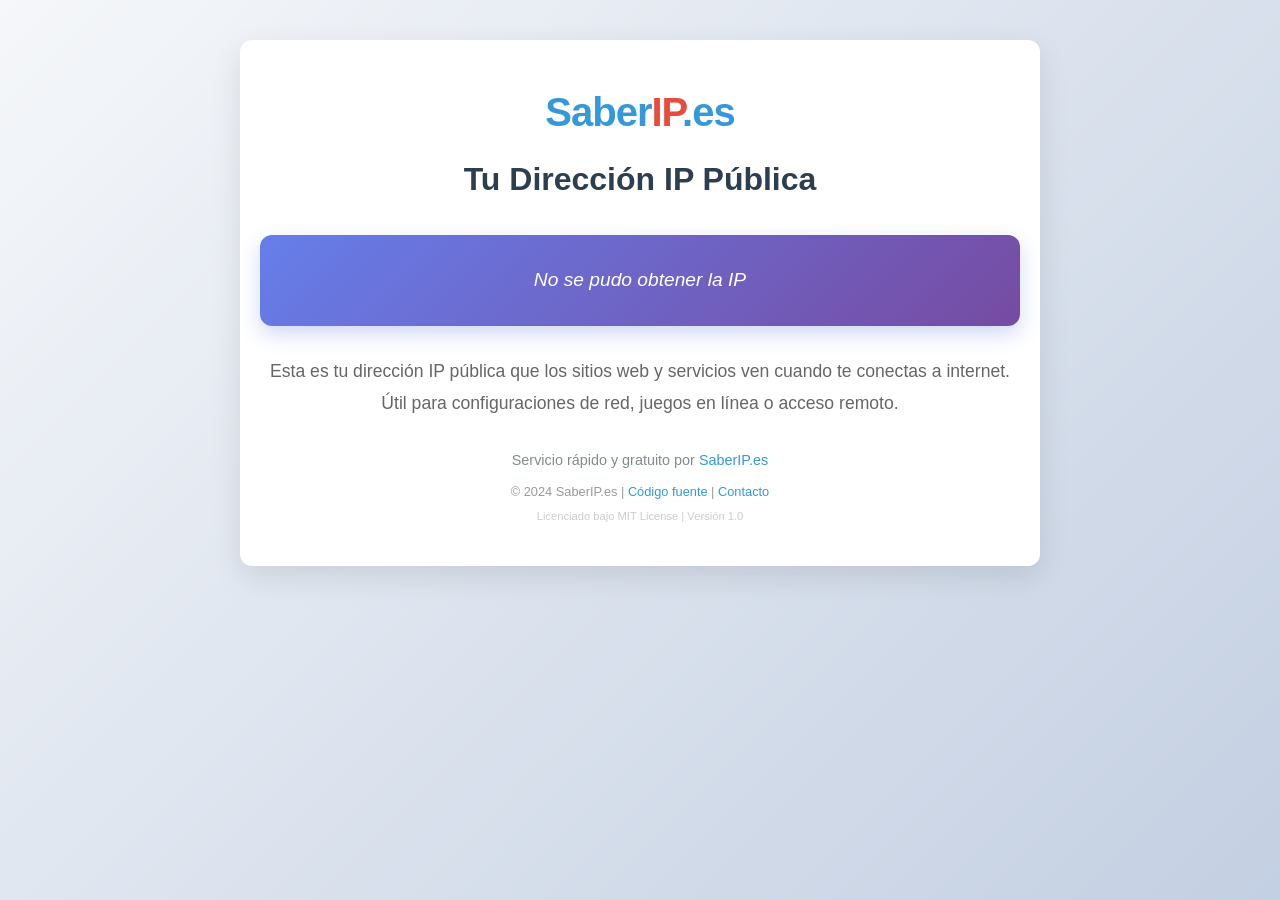
==== index.html @ c902f6b9 "Initial commit: Production-ready SaberIP.es website with MIT license Features:  - Responsive design " ====
<!DOCTYPE html>
<html lang="es">
<head>
    <meta charset="UTF-8">
    <meta name="viewport" content="width=device-width, initial-scale=1.0">
    <title>SaberIP.es - Tu Dirección IP Pública</title>
    <meta name="description" content="Obtén tu dirección IP pública de forma rápida y sencilla con SaberIP.es">
    <link rel="icon" href="data:image/svg+xml,<svg xmlns='http://www.w3.org/2000/svg' viewBox='0 0 100 100'><rect width='100' height='100' fill='%233498db'/><text x='50' y='55' font-family='Arial' font-size='40' fill='white' text-anchor='middle'>IP</text><text x='50' y='85' font-family='Arial' font-size='12' fill='white' text-anchor='middle'>.es</text></svg>" type="image/svg+xml">
    <meta name="theme-color" content="#3498db">
    <!-- Security headers -->
    <meta http-equiv="Content-Security-Policy" content="default-src 'self'; script-src 'self' 'unsafe-inline' https://api.ipify.org; style-src 'self' 'unsafe-inline'; img-src 'self' data:; font-src 'self'; connect-src 'self' https://api.ipify.org;">
    <meta http-equiv="X-Content-Type-Options" content="nosniff">
    <meta http-equiv="X-Frame-Options" content="DENY">
    <meta http-equiv="Referrer-Policy" content="strict-origin-when-cross-origin">
    <style>
        * {
            margin: 0;
            padding: 0;
            box-sizing: border-box;
        }

        body {
            font-family: -apple-system, BlinkMacSystemFont, 'Segoe UI', Roboto, Oxygen, Ubuntu, Cantarell, sans-serif;
            background: linear-gradient(135deg, #f5f7fa 0%, #c3cfe2 100%);
            color: #2c3e50;
            line-height: 1.6;
            min-height: 100vh;
            display: flex;
            flex-direction: column;
            align-items: center;
            padding: 20px 0;
        }

        .container {
            max-width: 800px;
            width: 90%;
            text-align: center;
            background-color: white;
            border-radius: 12px;
            box-shadow: 0 10px 30px rgba(0, 0, 0, 0.1);
            padding: 40px 20px;
            margin: 20px 0;
        }

        .logo {
            font-size: 2.5rem;
            font-weight: 700;
            color: #3498db;
            margin-bottom: 10px;
            letter-spacing: -1px;
        }

        .logo span {
            color: #e74c3c;
        }

        h1 {
            color: #2c3e50;
            margin-bottom: 30px;
            font-size: 2rem;
            font-weight: 600;
        }

        .ip-box {
            background: linear-gradient(135deg, #667eea 0%, #764ba2 100%);
            border-radius: 12px;
            padding: 30px;
            margin: 30px 0;
            box-shadow: 0 8px 20px rgba(102, 126, 234, 0.3);
            transition: transform 0.3s ease;
        }

        .ip-box:hover {
            transform: translateY(-5px);
        }

        .ip-address {
            font-size: 2rem;
            font-weight: bold;
            color: white;
            word-break: break-all;
            padding: 20px;
            background-color: rgba(255, 255, 255, 0.2);
            border-radius: 8px;
            display: inline-block;
            min-width: 220px;
            border: 2px dashed rgba(255, 255, 255, 0.3);
            cursor: pointer;
            transition: all 0.3s ease;
        }

        .ip-address:hover {
            background-color: rgba(255, 255, 255, 0.3);
            transform: scale(1.02);
        }

        .copy-btn {
            background-color: white;
            color: #667eea;
            border: none;
            padding: 12px 25px;
            border-radius: 50px;
            cursor: pointer;
            font-size: 1rem;
            font-weight: 600;
            margin-top: 20px;
            transition: all 0.3s ease;
            box-shadow: 0 4px 10px rgba(0, 0, 0, 0.1);
        }

        .copy-btn:hover {
            background-color: #f8f9fa;
            transform: translateY(-2px);
            box-shadow: 0 6px 15px rgba(0, 0, 0, 0.15);
        }

        .copy-btn:active {
            transform: translateY(0);
        }

        .instructions {
            margin-top: 30px;
            color: #666;
            font-size: 1.1rem;
            line-height: 1.8;
        }

        .loading {
            color: white;
            font-style: italic;
            font-size: 1.2rem;
        }

        .footer {
            margin-top: 30px;
            color: #7f8c8d;
            font-size: 0.9rem;
        }

        .footer a {
            color: #3498db;
            text-decoration: none;
        }

        .footer a:hover {
            text-decoration: underline;
        }

        /* Toast notification styles */
        .toast-notification {
            position: fixed;
            bottom: 30px;
            left: 50%;
            transform: translateX(-50%);
            background-color: rgba(0, 0, 0, 0.8);
            color: white;
            padding: 12px 24px;
            border-radius: 25px;
            font-size: 1rem;
            z-index: 1000;
            box-shadow: 0 4px 12px rgba(0, 0, 0, 0.2);
            transition: opacity 0.3s, transform 0.3s;
            opacity: 0;
            transform: translateX(-50%) translateY(20px);
        }

        .toast-notification.show {
            opacity: 1;
            transform: translateX(-50%) translateY(0);
        }

        .toast-notification.hide {
            opacity: 0;
            transform: translateX(-50%) translateY(-20px);
        }

        @media (max-width: 600px) {
            .container {
                padding: 30px 15px;
                width: 95%;
            }

            .logo {
                font-size: 2rem;
            }

            h1 {
                font-size: 1.6rem;
            }

            .ip-address {
                font-size: 1.4rem;
                padding: 15px;
            }

            .copy-btn {
                padding: 10px 20px;
                font-size: 0.9rem;
            }
        }
    </style>
</head>
<body>
    <div class="container">
        <div class="logo">Saber<span>IP</span>.es</div>
        <h1>Tu Dirección IP Pública</h1>
        <div class="ip-box">
            <div id="ip-display" class="loading">Obteniendo tu IP...</div>
            <button id="copy-btn" class="copy-btn" style="display: none;">Copiar IP</button>
        </div>
        <p class="instructions">Esta es tu dirección IP pública que los sitios web y servicios ven cuando te conectas a internet. Útil para configuraciones de red, juegos en línea o acceso remoto.</p>
        <div class="footer">
            <p>Servicio rápido y gratuito por <a href="https://saberip.es" target="_blank">SaberIP.es</a></p>
            <p style="margin-top: 10px; font-size: 0.8rem; color: #999;">
                © 2024 SaberIP.es | <a href="https://github.com/alexprovencio/saberipes" target="_blank" style="color: #3498db;">Código fuente</a> | 
                <a href="mailto:conexionsin@gmail.com" target="_blank" style="color: #3498db;">Contacto</a>
            </p>
            <p style="font-size: 0.7rem; color: #ccc; margin-top: 5px;">
                Licenciado bajo MIT License | Versión 1.0
            </p>
        </div>

    </div>

    <script>
        document.addEventListener('DOMContentLoaded', function() {
            const ipDisplay = document.getElementById('ip-display');
            const copyBtn = document.getElementById('copy-btn');
            let currentIP = '';
            
            // Check if the page is secure (HTTPS)
            function checkSecurity() {
                if (window.location.protocol !== 'https:' && window.location.hostname !== 'localhost' && window.location.hostname !== '127.0.0.1') {
                    console.warn('La página debería servirse mediante HTTPS para mayor seguridad.');
                    
                    // Show visual warning for non-HTTPS connections (except localhost)
                    const securityWarning = document.createElement('div');
                    securityWarning.innerHTML = `
                        <div style="
                            background-color: #f8d7da;
                            color: #721c24;
                            border: 1px solid #f5c6cb;
                            border-radius: 4px;
                            padding: 15px;
                            margin-bottom: 20px;
                            text-align: center;
                            font-size: 0.9rem;
                        ">
                            <strong>⚠️ Advertencia de seguridad:</strong> Esta página debería cargarse mediante HTTPS para proteger tu privacidad. 
                            La dirección IP es sensible y debe transmitirse de forma segura.
                        </div>
                    `;
                    const container = document.querySelector('.container');
                    if (container) {
                        container.insertBefore(securityWarning.firstChild, container.firstChild);
                    }
                }
            }
            
            // Function to get IP address
            function getIP() {
                // Try multiple methods to get the IP
                fetch('https://api.ipify.org?format=json')
                    .then(response => response.json())
                    .then(data => {
                        currentIP = data.ip;
                        ipDisplay.textContent = currentIP;
                        ipDisplay.className = 'ip-address';
                        copyBtn.style.display = 'inline-block';
                        
                        // Set up copy functionality
                        setupCopyListeners(currentIP);
                    })
                    .catch(error => {
                        console.error('Error fetching IP:', error);
                        ipDisplay.textContent = 'No se pudo obtener la IP';
                        ipDisplay.className = 'loading';
                    });
            }
            
            function setupCopyListeners(ip) {
                // Remove any existing listeners to avoid duplicates
                const newIpDisplay = ipDisplay.cloneNode(true);
                ipDisplay.parentNode.replaceChild(newIpDisplay, ipDisplay);
                ipDisplay = newIpDisplay;
                
                const newCopyBtn = copyBtn.cloneNode(true);
                copyBtn.parentNode.replaceChild(newCopyBtn, copyBtn);
                copyBtn = newCopyBtn;
                
                // Add fresh event listeners
                ipDisplay.addEventListener('click', function() {
                    copyToClipboard(ip);
                });
                
                copyBtn.addEventListener('click', function() {
                    copyToClipboard(ip);
                });
            }

            function copyToClipboard(text) {
                // Try modern clipboard API first
                if (navigator.clipboard && navigator.clipboard.writeText) {
                    navigator.clipboard.writeText(text).then(function() {
                        showCopyFeedback();
                    }).catch(function(err) {
                        console.error('Error with clipboard API:', err);
                        fallbackCopy(text);
                    });
                } else {
                    fallbackCopy(text);
                }
            }

            function fallbackCopy(text) {
                // Fallback method for older browsers
                const textarea = document.createElement('textarea');
                textarea.value = text;
                textarea.style.position = 'fixed';
                textarea.style.opacity = '0';
                document.body.appendChild(textarea);
                textarea.select();
                
                try {
                    const successful = document.execCommand('copy');
                    if (successful) {
                        showCopyFeedback();
                    } else {
                        throw new Error('Fallback copy failed');
                    }
                } catch (err) {
                    console.error('Fallback copy error:', err);
                    alert('No se pudo copiar automáticamente. Por favor selecciona y copia manualmente: ' + text);
                }
                
                document.body.removeChild(textarea);
            }

            function showCopyFeedback() {
                // Show feedback on button
                const originalBtnText = copyBtn.textContent;
                copyBtn.textContent = '✓ ¡Copiado!';
                ipDisplay.style.transform = 'scale(1.05)';
                
                // Create toast notification
                const hint = document.createElement('div');
                hint.textContent = 'IP copiada al portapapeles';
                hint.className = 'toast-notification';
                
                document.body.appendChild(hint);
                
                // Animate toast in
                setTimeout(() => {
                    hint.classList.add('show');
                }, 10);
                
                // Remove toast and reset button after delay
                setTimeout(() => {
                    hint.classList.remove('show');
                    hint.classList.add('hide');
                    setTimeout(() => {
                        document.body.removeChild(hint);
                    }, 300);
                    
                    copyBtn.textContent = originalBtnText;
                    ipDisplay.style.transform = 'scale(1)';
                }, 2000);
            }

            checkSecurity();
            getIP();
            

        });
    </script>
</body>
</html>
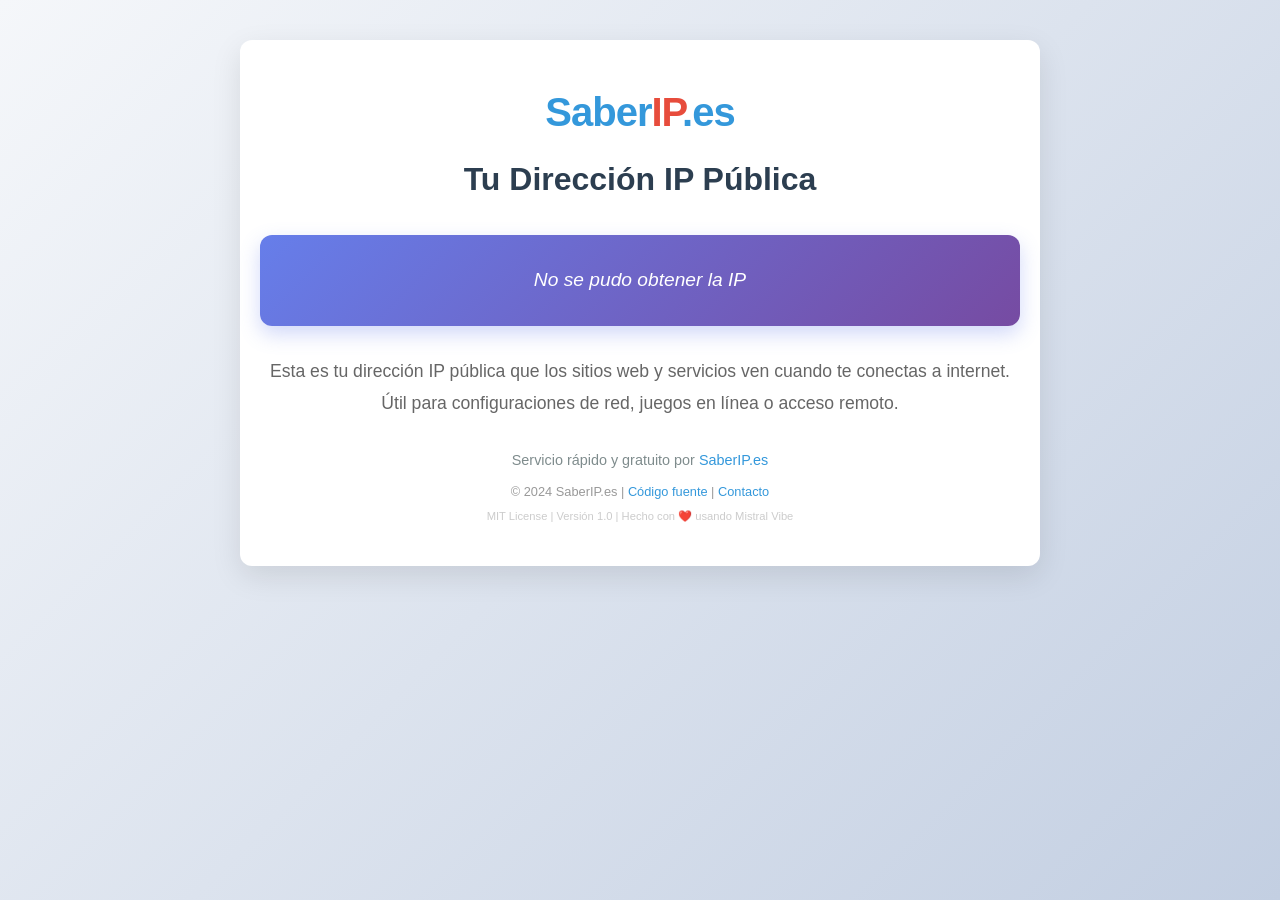
==== commit 4019a81f: "Add Mistral Vibe credits and finalize for GitHub Changes:  - Added Mistral Vibe credit in footer and" ====
--- a/index.html
+++ b/index.html
@@ -12,6 +12,16 @@
     <meta http-equiv="X-Content-Type-Options" content="nosniff">
     <meta http-equiv="X-Frame-Options" content="DENY">
     <meta http-equiv="Referrer-Policy" content="strict-origin-when-cross-origin">
+    <!-- 
+        SaberIP.es - Tu Dirección IP Pública
+        Copyright (c) 2024 Alex Provencio
+        
+        Desarrollado con la asistencia de Mistral Vibe (https://mistral.ai)
+        Licenciado bajo MIT License - https://opensource.org/licenses/MIT
+        
+        Repositorio: https://github.com/alexprovencio/saberipes
+        Contacto: conexionsin@gmail.com
+    -->
     <style>
         * {
             margin: 0;
@@ -216,7 +226,8 @@
                 <a href="mailto:conexionsin@gmail.com" target="_blank" style="color: #3498db;">Contacto</a>
             </p>
             <p style="font-size: 0.7rem; color: #ccc; margin-top: 5px;">
-                Licenciado bajo MIT License | Versión 1.0
+                <a href="https://github.com/alexprovencio/saberipes/blob/master/LICENSE" target="_blank" style="color: #ccc;">MIT License</a> | 
+                Versión 1.0 | Hecho con ❤️ usando <a href="https://mistral.ai" target="_blank" style="color: #ccc;">Mistral Vibe</a>
             </p>
         </div>
 
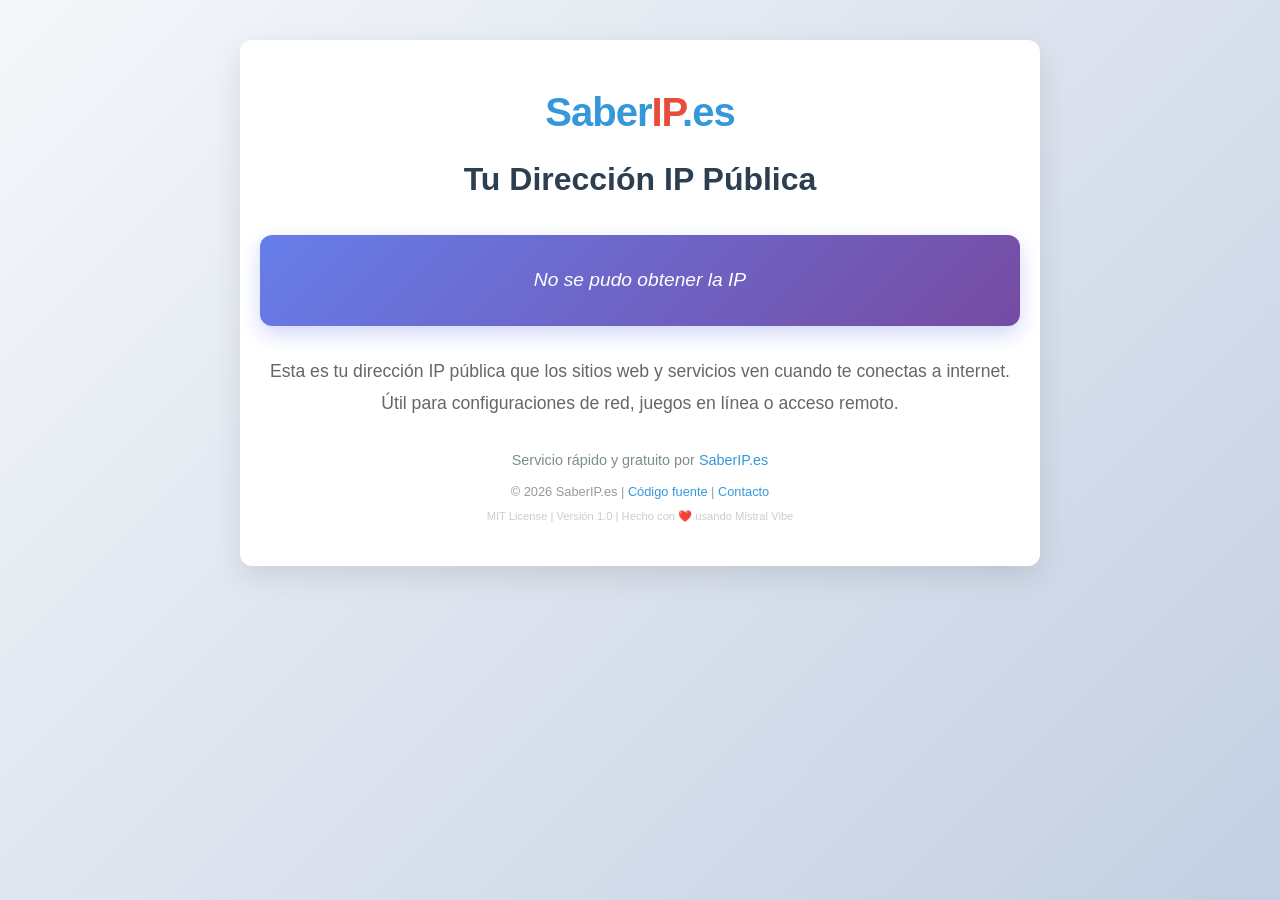
==== commit e5b1e608: "Update copyright year to 2026 Changes:  - Updated LICENSE file copyright to 2026  - Updated footer c" ====
--- a/index.html
+++ b/index.html
@@ -12,16 +12,6 @@
     <meta http-equiv="X-Content-Type-Options" content="nosniff">
     <meta http-equiv="X-Frame-Options" content="DENY">
     <meta http-equiv="Referrer-Policy" content="strict-origin-when-cross-origin">
-    <!-- 
-        SaberIP.es - Tu Dirección IP Pública
-        Copyright (c) 2024 Alex Provencio
-        
-        Desarrollado con la asistencia de Mistral Vibe (https://mistral.ai)
-        Licenciado bajo MIT License - https://opensource.org/licenses/MIT
-        
-        Repositorio: https://github.com/alexprovencio/saberipes
-        Contacto: conexionsin@gmail.com
-    -->
     <style>
         * {
             margin: 0;
@@ -222,7 +212,7 @@
         <div class="footer">
             <p>Servicio rápido y gratuito por <a href="https://saberip.es" target="_blank">SaberIP.es</a></p>
             <p style="margin-top: 10px; font-size: 0.8rem; color: #999;">
-                © 2024 SaberIP.es | <a href="https://github.com/alexprovencio/saberipes" target="_blank" style="color: #3498db;">Código fuente</a> | 
+                © 2026 SaberIP.es | <a href="https://github.com/alexprovencio/saberipes" target="_blank" style="color: #3498db;">Código fuente</a> | 
                 <a href="mailto:conexionsin@gmail.com" target="_blank" style="color: #3498db;">Contacto</a>
             </p>
             <p style="font-size: 0.7rem; color: #ccc; margin-top: 5px;">
@@ -385,4 +375,4 @@
         });
     </script>
 </body>
-</html>+</html>
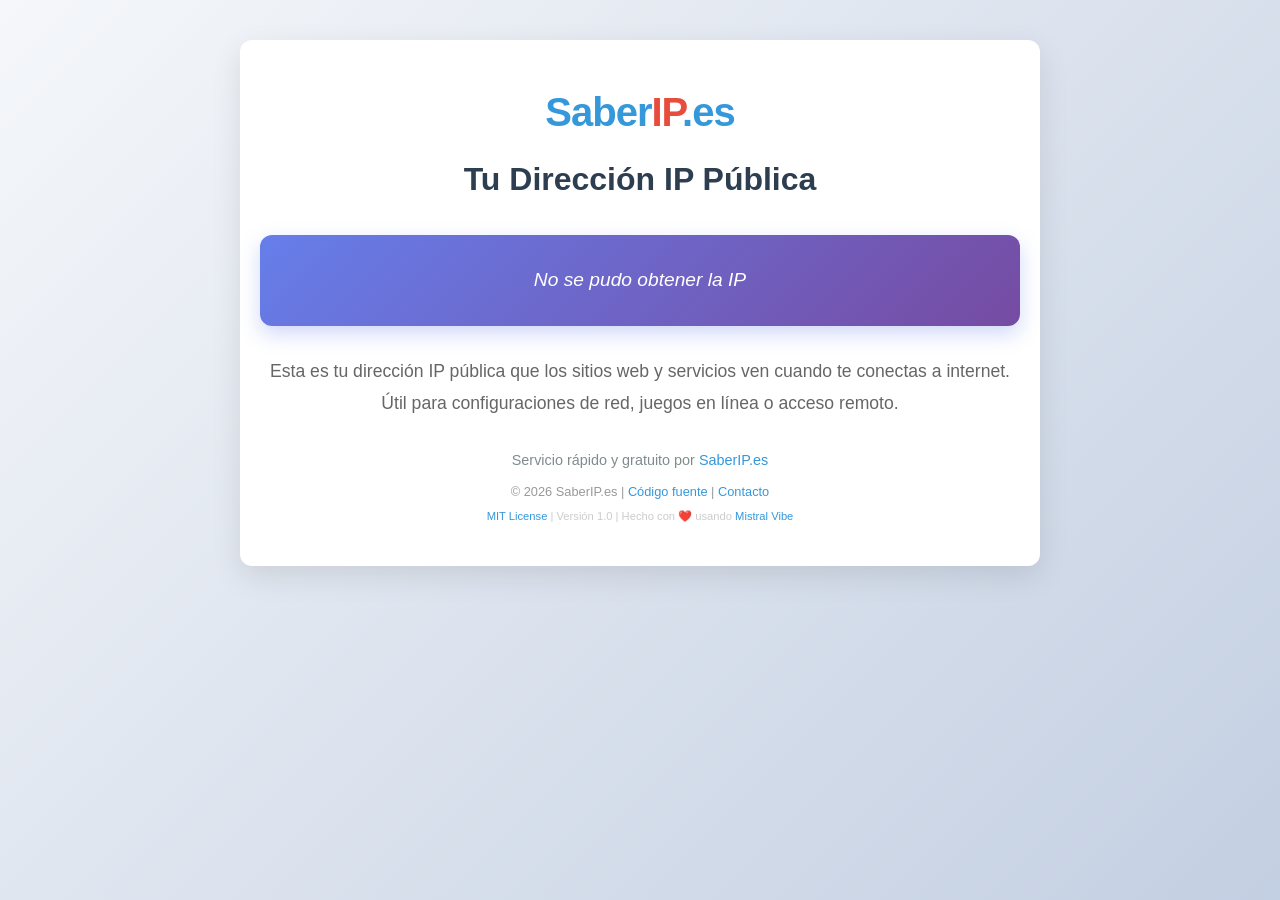
==== commit 9bf2d240: "Fix IP copy interaction and refactor assets" ====
--- a/index.html
+++ b/index.html
@@ -8,197 +8,10 @@
     <link rel="icon" href="data:image/svg+xml,<svg xmlns='http://www.w3.org/2000/svg' viewBox='0 0 100 100'><rect width='100' height='100' fill='%233498db'/><text x='50' y='55' font-family='Arial' font-size='40' fill='white' text-anchor='middle'>IP</text><text x='50' y='85' font-family='Arial' font-size='12' fill='white' text-anchor='middle'>.es</text></svg>" type="image/svg+xml">
     <meta name="theme-color" content="#3498db">
     <!-- Security headers -->
-    <meta http-equiv="Content-Security-Policy" content="default-src 'self'; script-src 'self' 'unsafe-inline' https://api.ipify.org; style-src 'self' 'unsafe-inline'; img-src 'self' data:; font-src 'self'; connect-src 'self' https://api.ipify.org;">
+    <meta http-equiv="Content-Security-Policy" content="default-src 'self'; script-src 'self' https://api.ipify.org; style-src 'self' https://api.ipify.org; img-src 'self' data:; font-src 'self'; connect-src 'self' https://api.ipify.org;">
     <meta http-equiv="X-Content-Type-Options" content="nosniff">
-    <meta http-equiv="X-Frame-Options" content="DENY">
     <meta http-equiv="Referrer-Policy" content="strict-origin-when-cross-origin">
-    <style>
-        * {
-            margin: 0;
-            padding: 0;
-            box-sizing: border-box;
-        }
-
-        body {
-            font-family: -apple-system, BlinkMacSystemFont, 'Segoe UI', Roboto, Oxygen, Ubuntu, Cantarell, sans-serif;
-            background: linear-gradient(135deg, #f5f7fa 0%, #c3cfe2 100%);
-            color: #2c3e50;
-            line-height: 1.6;
-            min-height: 100vh;
-            display: flex;
-            flex-direction: column;
-            align-items: center;
-            padding: 20px 0;
-        }
-
-        .container {
-            max-width: 800px;
-            width: 90%;
-            text-align: center;
-            background-color: white;
-            border-radius: 12px;
-            box-shadow: 0 10px 30px rgba(0, 0, 0, 0.1);
-            padding: 40px 20px;
-            margin: 20px 0;
-        }
-
-        .logo {
-            font-size: 2.5rem;
-            font-weight: 700;
-            color: #3498db;
-            margin-bottom: 10px;
-            letter-spacing: -1px;
-        }
-
-        .logo span {
-            color: #e74c3c;
-        }
-
-        h1 {
-            color: #2c3e50;
-            margin-bottom: 30px;
-            font-size: 2rem;
-            font-weight: 600;
-        }
-
-        .ip-box {
-            background: linear-gradient(135deg, #667eea 0%, #764ba2 100%);
-            border-radius: 12px;
-            padding: 30px;
-            margin: 30px 0;
-            box-shadow: 0 8px 20px rgba(102, 126, 234, 0.3);
-            transition: transform 0.3s ease;
-        }
-
-        .ip-box:hover {
-            transform: translateY(-5px);
-        }
-
-        .ip-address {
-            font-size: 2rem;
-            font-weight: bold;
-            color: white;
-            word-break: break-all;
-            padding: 20px;
-            background-color: rgba(255, 255, 255, 0.2);
-            border-radius: 8px;
-            display: inline-block;
-            min-width: 220px;
-            border: 2px dashed rgba(255, 255, 255, 0.3);
-            cursor: pointer;
-            transition: all 0.3s ease;
-        }
-
-        .ip-address:hover {
-            background-color: rgba(255, 255, 255, 0.3);
-            transform: scale(1.02);
-        }
-
-        .copy-btn {
-            background-color: white;
-            color: #667eea;
-            border: none;
-            padding: 12px 25px;
-            border-radius: 50px;
-            cursor: pointer;
-            font-size: 1rem;
-            font-weight: 600;
-            margin-top: 20px;
-            transition: all 0.3s ease;
-            box-shadow: 0 4px 10px rgba(0, 0, 0, 0.1);
-        }
-
-        .copy-btn:hover {
-            background-color: #f8f9fa;
-            transform: translateY(-2px);
-            box-shadow: 0 6px 15px rgba(0, 0, 0, 0.15);
-        }
-
-        .copy-btn:active {
-            transform: translateY(0);
-        }
-
-        .instructions {
-            margin-top: 30px;
-            color: #666;
-            font-size: 1.1rem;
-            line-height: 1.8;
-        }
-
-        .loading {
-            color: white;
-            font-style: italic;
-            font-size: 1.2rem;
-        }
-
-        .footer {
-            margin-top: 30px;
-            color: #7f8c8d;
-            font-size: 0.9rem;
-        }
-
-        .footer a {
-            color: #3498db;
-            text-decoration: none;
-        }
-
-        .footer a:hover {
-            text-decoration: underline;
-        }
-
-        /* Toast notification styles */
-        .toast-notification {
-            position: fixed;
-            bottom: 30px;
-            left: 50%;
-            transform: translateX(-50%);
-            background-color: rgba(0, 0, 0, 0.8);
-            color: white;
-            padding: 12px 24px;
-            border-radius: 25px;
-            font-size: 1rem;
-            z-index: 1000;
-            box-shadow: 0 4px 12px rgba(0, 0, 0, 0.2);
-            transition: opacity 0.3s, transform 0.3s;
-            opacity: 0;
-            transform: translateX(-50%) translateY(20px);
-        }
-
-        .toast-notification.show {
-            opacity: 1;
-            transform: translateX(-50%) translateY(0);
-        }
-
-        .toast-notification.hide {
-            opacity: 0;
-            transform: translateX(-50%) translateY(-20px);
-        }
-
-        @media (max-width: 600px) {
-            .container {
-                padding: 30px 15px;
-                width: 95%;
-            }
-
-            .logo {
-                font-size: 2rem;
-            }
-
-            h1 {
-                font-size: 1.6rem;
-            }
-
-            .ip-address {
-                font-size: 1.4rem;
-                padding: 15px;
-            }
-
-            .copy-btn {
-                padding: 10px 20px;
-                font-size: 0.9rem;
-            }
-        }
-    </style>
+    <link rel="stylesheet" href="css/styles.css">
 </head>
 <body>
     <div class="container">
@@ -206,173 +19,23 @@
         <h1>Tu Dirección IP Pública</h1>
         <div class="ip-box">
             <div id="ip-display" class="loading">Obteniendo tu IP...</div>
-            <button id="copy-btn" class="copy-btn" style="display: none;">Copiar IP</button>
+            <button id="copy-btn" class="copy-btn">Copiar IP</button>
         </div>
         <p class="instructions">Esta es tu dirección IP pública que los sitios web y servicios ven cuando te conectas a internet. Útil para configuraciones de red, juegos en línea o acceso remoto.</p>
         <div class="footer">
             <p>Servicio rápido y gratuito por <a href="https://saberip.es" target="_blank">SaberIP.es</a></p>
-            <p style="margin-top: 10px; font-size: 0.8rem; color: #999;">
-                © 2026 SaberIP.es | <a href="https://github.com/alexprovencio/saberipes" target="_blank" style="color: #3498db;">Código fuente</a> | 
-                <a href="mailto:conexionsin@gmail.com" target="_blank" style="color: #3498db;">Contacto</a>
+            <p class="footer-top">
+                © 2026 SaberIP.es | <a href="https://github.com/alexprovencio/saberipes" target="_blank" class="footer-link">Código fuente</a> |
+                <a href="mailto:conexionsin@gmail.com" target="_blank" class="footer-link">Contacto</a>
             </p>
-            <p style="font-size: 0.7rem; color: #ccc; margin-top: 5px;">
-                <a href="https://github.com/alexprovencio/saberipes/blob/master/LICENSE" target="_blank" style="color: #ccc;">MIT License</a> | 
-                Versión 1.0 | Hecho con ❤️ usando <a href="https://mistral.ai" target="_blank" style="color: #ccc;">Mistral Vibe</a>
+            <p class="footer-bottom">
+                <a href="https://github.com/alexprovencio/saberipes/blob/master/LICENSE" target="_blank" class="footer-license">MIT License</a> |
+                Versión 1.0 | Hecho con ❤️ usando <a href="https://mistral.ai" target="_blank" class="footer-license">Mistral Vibe</a>
             </p>
         </div>
 
     </div>
 
-    <script>
-        document.addEventListener('DOMContentLoaded', function() {
-            const ipDisplay = document.getElementById('ip-display');
-            const copyBtn = document.getElementById('copy-btn');
-            let currentIP = '';
-            
-            // Check if the page is secure (HTTPS)
-            function checkSecurity() {
-                if (window.location.protocol !== 'https:' && window.location.hostname !== 'localhost' && window.location.hostname !== '127.0.0.1') {
-                    console.warn('La página debería servirse mediante HTTPS para mayor seguridad.');
-                    
-                    // Show visual warning for non-HTTPS connections (except localhost)
-                    const securityWarning = document.createElement('div');
-                    securityWarning.innerHTML = `
-                        <div style="
-                            background-color: #f8d7da;
-                            color: #721c24;
-                            border: 1px solid #f5c6cb;
-                            border-radius: 4px;
-                            padding: 15px;
-                            margin-bottom: 20px;
-                            text-align: center;
-                            font-size: 0.9rem;
-                        ">
-                            <strong>⚠️ Advertencia de seguridad:</strong> Esta página debería cargarse mediante HTTPS para proteger tu privacidad. 
-                            La dirección IP es sensible y debe transmitirse de forma segura.
-                        </div>
-                    `;
-                    const container = document.querySelector('.container');
-                    if (container) {
-                        container.insertBefore(securityWarning.firstChild, container.firstChild);
-                    }
-                }
-            }
-            
-            // Function to get IP address
-            function getIP() {
-                // Try multiple methods to get the IP
-                fetch('https://api.ipify.org?format=json')
-                    .then(response => response.json())
-                    .then(data => {
-                        currentIP = data.ip;
-                        ipDisplay.textContent = currentIP;
-                        ipDisplay.className = 'ip-address';
-                        copyBtn.style.display = 'inline-block';
-                        
-                        // Set up copy functionality
-                        setupCopyListeners(currentIP);
-                    })
-                    .catch(error => {
-                        console.error('Error fetching IP:', error);
-                        ipDisplay.textContent = 'No se pudo obtener la IP';
-                        ipDisplay.className = 'loading';
-                    });
-            }
-            
-            function setupCopyListeners(ip) {
-                // Remove any existing listeners to avoid duplicates
-                const newIpDisplay = ipDisplay.cloneNode(true);
-                ipDisplay.parentNode.replaceChild(newIpDisplay, ipDisplay);
-                ipDisplay = newIpDisplay;
-                
-                const newCopyBtn = copyBtn.cloneNode(true);
-                copyBtn.parentNode.replaceChild(newCopyBtn, copyBtn);
-                copyBtn = newCopyBtn;
-                
-                // Add fresh event listeners
-                ipDisplay.addEventListener('click', function() {
-                    copyToClipboard(ip);
-                });
-                
-                copyBtn.addEventListener('click', function() {
-                    copyToClipboard(ip);
-                });
-            }
-
-            function copyToClipboard(text) {
-                // Try modern clipboard API first
-                if (navigator.clipboard && navigator.clipboard.writeText) {
-                    navigator.clipboard.writeText(text).then(function() {
-                        showCopyFeedback();
-                    }).catch(function(err) {
-                        console.error('Error with clipboard API:', err);
-                        fallbackCopy(text);
-                    });
-                } else {
-                    fallbackCopy(text);
-                }
-            }
-
-            function fallbackCopy(text) {
-                // Fallback method for older browsers
-                const textarea = document.createElement('textarea');
-                textarea.value = text;
-                textarea.style.position = 'fixed';
-                textarea.style.opacity = '0';
-                document.body.appendChild(textarea);
-                textarea.select();
-                
-                try {
-                    const successful = document.execCommand('copy');
-                    if (successful) {
-                        showCopyFeedback();
-                    } else {
-                        throw new Error('Fallback copy failed');
-                    }
-                } catch (err) {
-                    console.error('Fallback copy error:', err);
-                    alert('No se pudo copiar automáticamente. Por favor selecciona y copia manualmente: ' + text);
-                }
-                
-                document.body.removeChild(textarea);
-            }
-
-            function showCopyFeedback() {
-                // Show feedback on button
-                const originalBtnText = copyBtn.textContent;
-                copyBtn.textContent = '✓ ¡Copiado!';
-                ipDisplay.style.transform = 'scale(1.05)';
-                
-                // Create toast notification
-                const hint = document.createElement('div');
-                hint.textContent = 'IP copiada al portapapeles';
-                hint.className = 'toast-notification';
-                
-                document.body.appendChild(hint);
-                
-                // Animate toast in
-                setTimeout(() => {
-                    hint.classList.add('show');
-                }, 10);
-                
-                // Remove toast and reset button after delay
-                setTimeout(() => {
-                    hint.classList.remove('show');
-                    hint.classList.add('hide');
-                    setTimeout(() => {
-                        document.body.removeChild(hint);
-                    }, 300);
-                    
-                    copyBtn.textContent = originalBtnText;
-                    ipDisplay.style.transform = 'scale(1)';
-                }, 2000);
-            }
-
-            checkSecurity();
-            getIP();
-            
-
-        });
-    </script>
+    <script src="js/script.js"></script>
 </body>
-</html>
+</html>
--- a/css/styles.css
+++ b/css/styles.css
@@ -0,0 +1,224 @@
+* {
+    margin: 0;
+    padding: 0;
+    box-sizing: border-box;
+}
+
+body {
+    font-family: -apple-system, BlinkMacSystemFont, 'Segoe UI', Roboto, Oxygen, Ubuntu, Cantarell, sans-serif;
+    background: linear-gradient(135deg, #f5f7fa 0%, #c3cfe2 100%);
+    color: #2c3e50;
+    line-height: 1.6;
+    min-height: 100vh;
+    display: flex;
+    flex-direction: column;
+    align-items: center;
+    padding: 20px 0;
+}
+
+.container {
+    max-width: 800px;
+    width: 90%;
+    text-align: center;
+    background-color: white;
+    border-radius: 12px;
+    box-shadow: 0 10px 30px rgba(0, 0, 0, 0.1);
+    padding: 40px 20px;
+    margin: 20px 0;
+}
+
+.logo {
+    font-size: 2.5rem;
+    font-weight: 700;
+    color: #3498db;
+    margin-bottom: 10px;
+    letter-spacing: -1px;
+}
+
+.logo span {
+    color: #e74c3c;
+}
+
+h1 {
+    color: #2c3e50;
+    margin-bottom: 30px;
+    font-size: 2rem;
+    font-weight: 600;
+}
+
+.ip-box {
+    background: linear-gradient(135deg, #667eea 0%, #764ba2 100%);
+    border-radius: 12px;
+    padding: 30px;
+    margin: 30px 0;
+    box-shadow: 0 8px 20px rgba(102, 126, 234, 0.3);
+    transition: transform 0.3s ease;
+}
+
+.ip-box:hover {
+    transform: translateY(-5px);
+}
+
+.ip-address {
+    font-size: 2rem;
+    font-weight: bold;
+    color: white;
+    word-break: break-all;
+    padding: 20px;
+    background-color: rgba(255, 255, 255, 0.2);
+    border-radius: 8px;
+    display: inline-block;
+    min-width: 220px;
+    border: 2px dashed rgba(255, 255, 255, 0.3);
+    cursor: pointer;
+    transition: all 0.3s ease;
+}
+
+.ip-address:hover {
+    background-color: rgba(255, 255, 255, 0.3);
+    transform: scale(1.02);
+}
+
+.ip-address.copied-scale {
+    transform: scale(1.05);
+}
+
+.copy-btn {
+    background-color: white;
+    color: #667eea;
+    border: none;
+    padding: 12px 25px;
+    border-radius: 50px;
+    cursor: pointer;
+    font-size: 1rem;
+    font-weight: 600;
+    margin-top: 20px;
+    transition: all 0.3s ease;
+    box-shadow: 0 4px 10px rgba(0, 0, 0, 0.1);
+    display: none;
+}
+
+.copy-btn.visible {
+    display: inline-block;
+}
+
+.copy-btn:hover {
+    background-color: #f8f9fa;
+    transform: translateY(-2px);
+    box-shadow: 0 6px 15px rgba(0, 0, 0, 0.15);
+}
+
+.copy-btn:active {
+    transform: translateY(0);
+}
+
+.instructions {
+    margin-top: 30px;
+    color: #666;
+    font-size: 1.1rem;
+    line-height: 1.8;
+}
+
+.loading {
+    color: white;
+    font-style: italic;
+    font-size: 1.2rem;
+}
+
+.footer {
+    margin-top: 30px;
+    color: #7f8c8d;
+    font-size: 0.9rem;
+}
+
+.footer-top {
+    margin-top: 10px;
+    font-size: 0.8rem;
+    color: #999;
+}
+
+.footer-bottom {
+    font-size: 0.7rem;
+    color: #ccc;
+    margin-top: 5px;
+}
+
+.footer-link {
+    color: #3498db;
+    text-decoration: none;
+}
+
+.footer-link:hover {
+    text-decoration: underline;
+}
+
+.footer-license {
+    color: #ccc;
+    text-decoration: none;
+}
+
+.footer-license:hover {
+    text-decoration: underline;
+}
+
+.footer a {
+    color: #3498db;
+    text-decoration: none;
+}
+
+.footer a:hover {
+    text-decoration: underline;
+}
+
+/* Toast notification styles */
+.toast-notification {
+    position: fixed;
+    bottom: 30px;
+    left: 50%;
+    transform: translateX(-50%);
+    background-color: rgba(0, 0, 0, 0.8);
+    color: white;
+    padding: 12px 24px;
+    border-radius: 25px;
+    font-size: 1rem;
+    z-index: 1000;
+    box-shadow: 0 4px 12px rgba(0, 0, 0, 0.2);
+    transition: opacity 0.3s, transform 0.3s;
+    opacity: 0;
+    transform: translateX(-50%) translateY(20px);
+}
+
+.toast-notification.show {
+    opacity: 1;
+    transform: translateX(-50%) translateY(0);
+}
+
+.toast-notification.hide {
+    opacity: 0;
+    transform: translateX(-50%) translateY(-20px);
+}
+
+@media (max-width: 600px) {
+    .container {
+        padding: 30px 15px;
+        width: 95%;
+    }
+
+    .logo {
+        font-size: 2rem;
+    }
+
+    h1 {
+        font-size: 1.6rem;
+    }
+
+    .ip-address {
+        font-size: 1.4rem;
+        padding: 15px;
+    }
+
+    .copy-btn {
+        padding: 10px 20px;
+        font-size: 0.9rem;
+    }
+}
